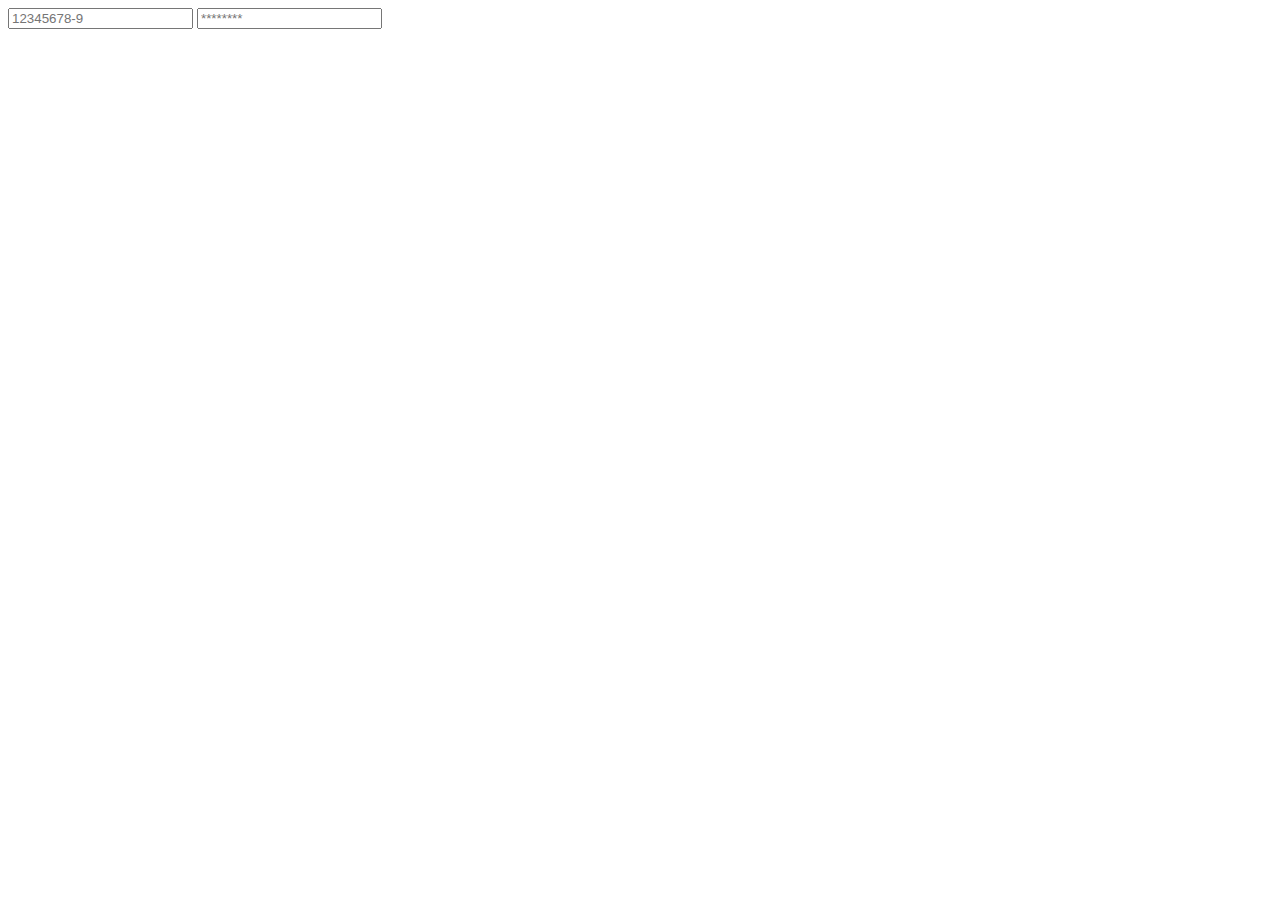
==== Replicación de Maqueta Visual con HTML y CSS/index.html @ 14e6bfe5 "ok" ====
<!DOCTYPE html>
<html lang="es">
    <head>
        <link rel="stylesheet" href="styles.css">
        <title>Ingresa a tu </title>
    </head>
    <body>
        <input type="text"  placeholder="12345678-9"> 
        <input type="text"  placeholder="********">
    </body>
</html>
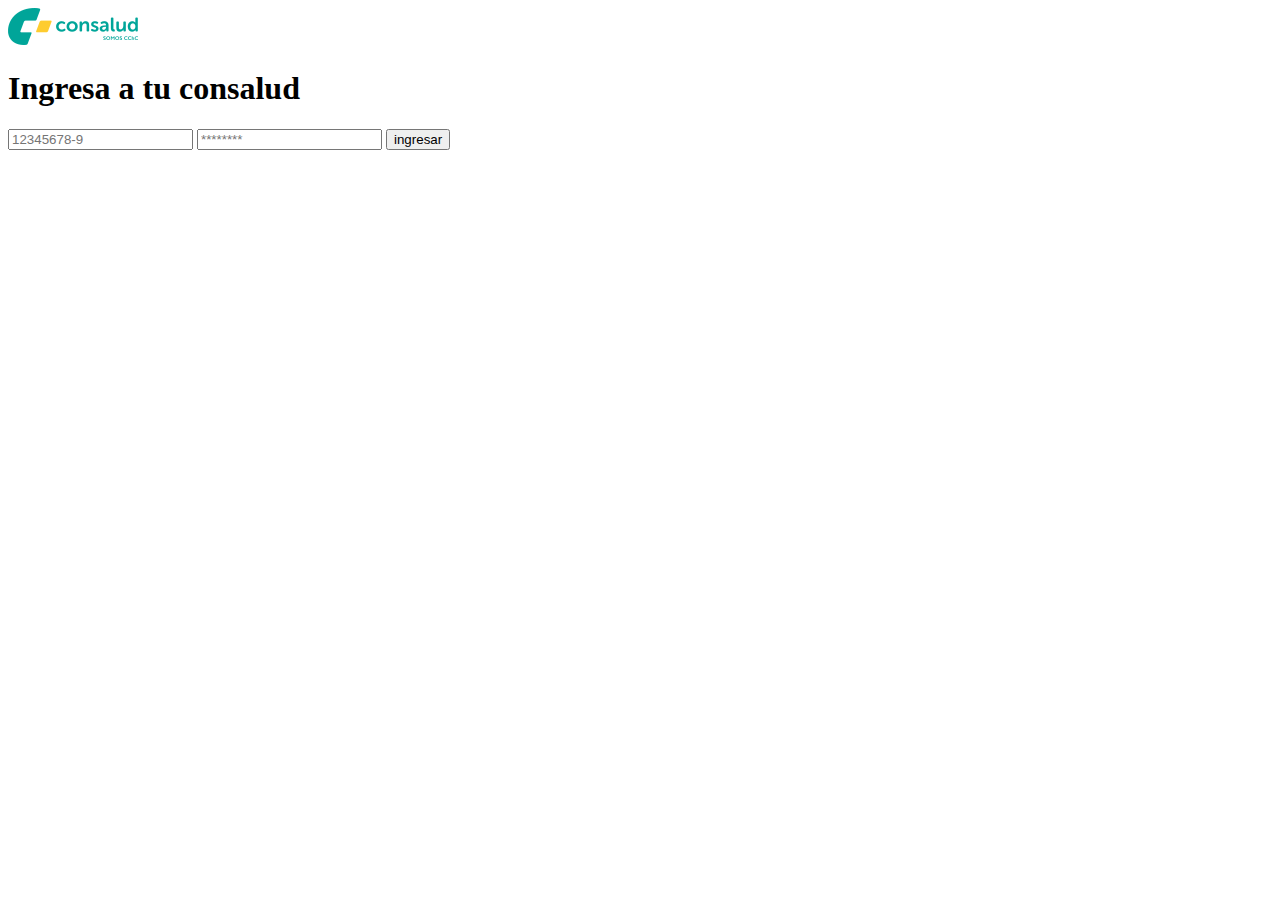
==== commit 94462752: "ok" ====
--- a/Replicación de Maqueta Visual con HTML y CSS/index.html
+++ b/Replicación de Maqueta Visual con HTML y CSS/index.html
@@ -1,11 +1,18 @@
 <!DOCTYPE html>
 <html lang="es">
+    <link rel="stylesheet" href="styles.css">
+    <link rel="shortcut icon" type="image/x-icon" href="img/dabe552fc1a38db51909.ico">
     <head>
-        <link rel="stylesheet" href="styles.css">
-        <title>Ingresa a tu </title>
+        <div class="arriba">
+            <img src="img/b5fc9c0419c32e6789bc.png" alt="img">
+            <h1 class="ingr">Ingresa a tu <span class="co"> consalud</span></h1>
+        </div>
     </head>
     <body>
-        <input type="text"  placeholder="12345678-9"> 
-        <input type="text"  placeholder="********">
+        <div class="container">
+          <input class="y" type="text"  placeholder="12345678-9"> 
+          <input class="y" type="text"  placeholder="******** ">
+          <button>ingresar</button>
+        </div>
     </body>
 </html>